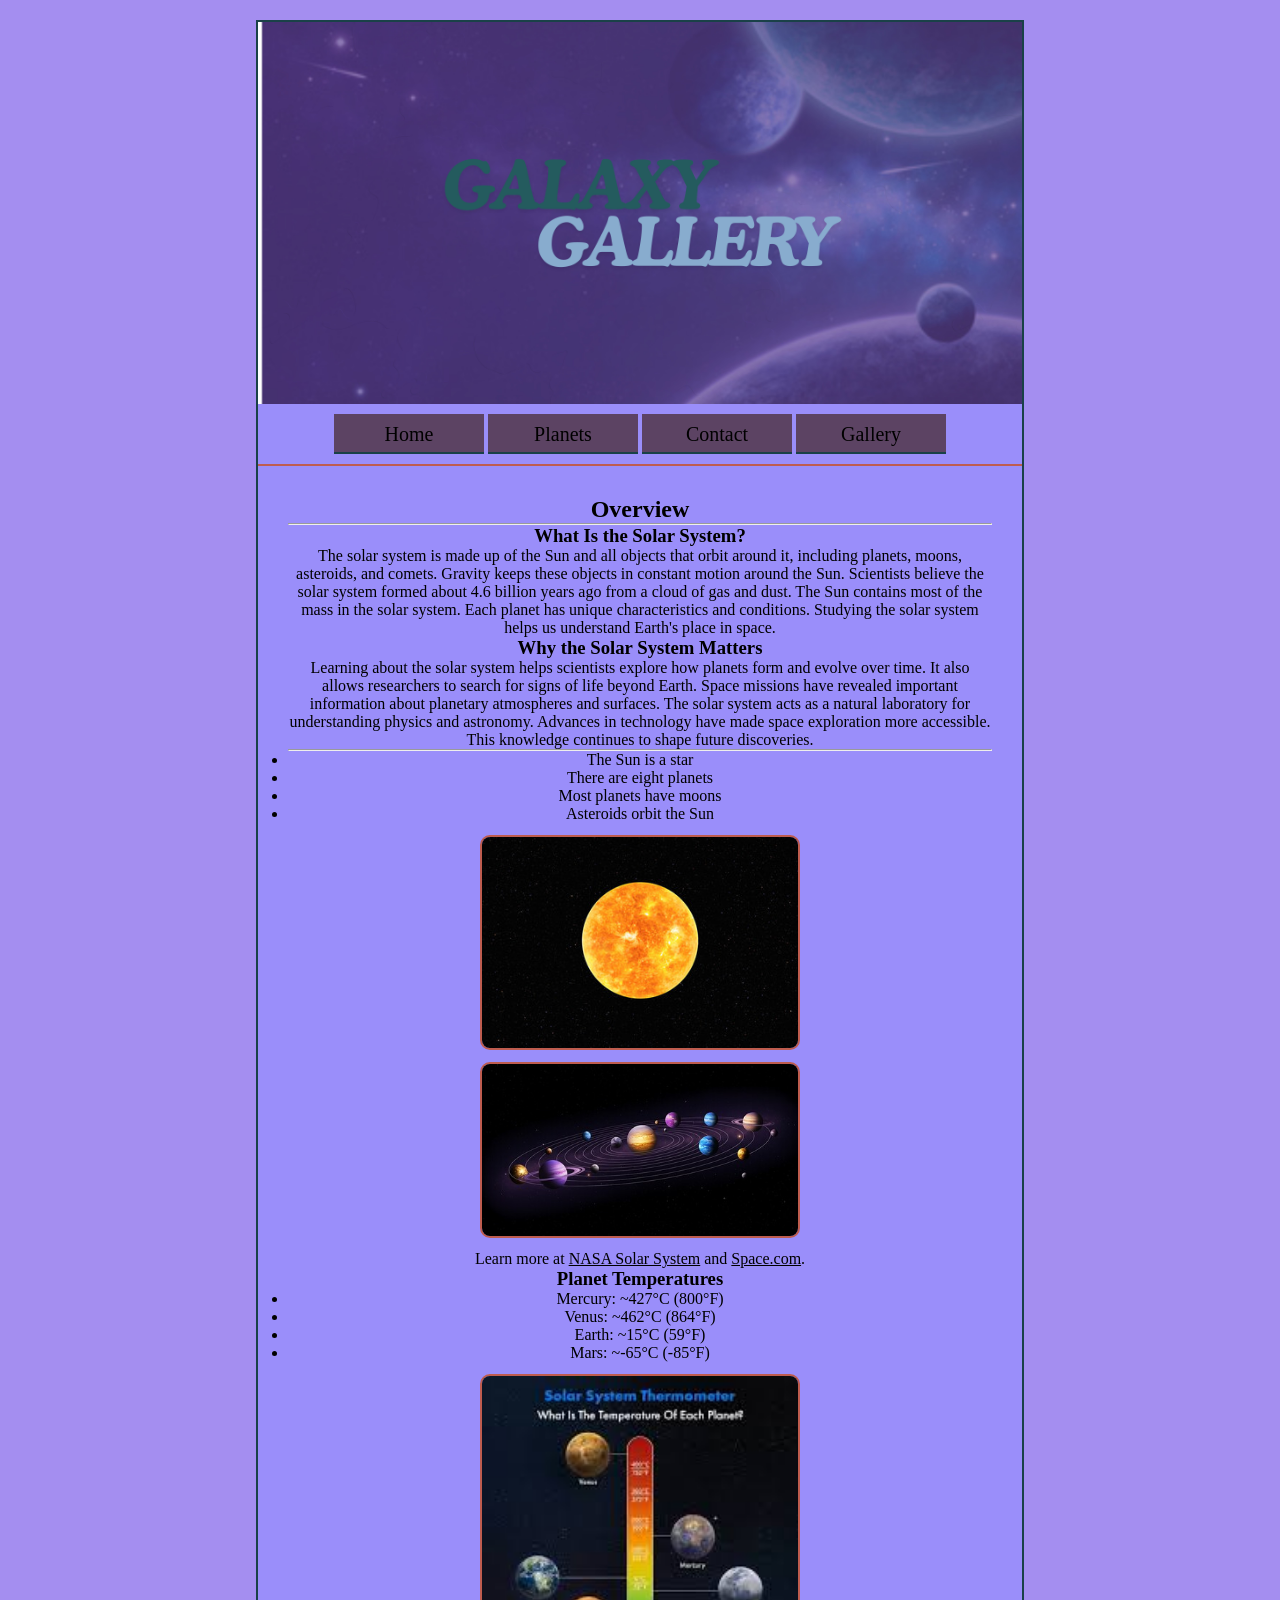
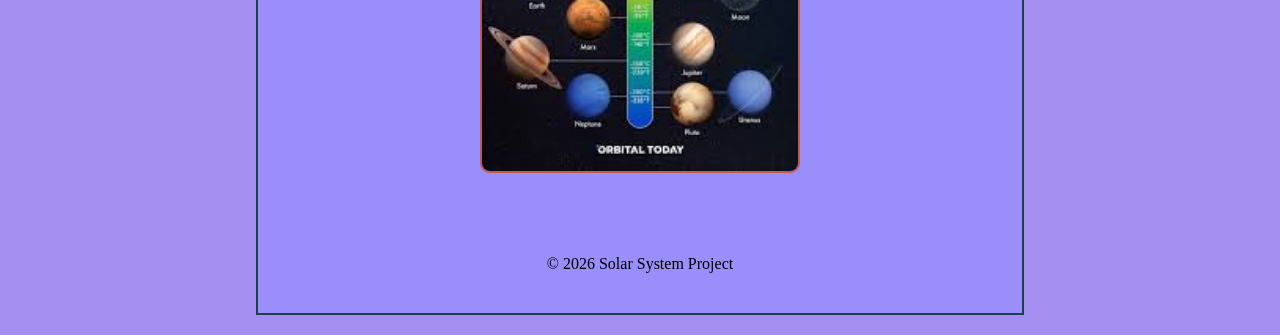
==== responsive/index.html @ 3671f0ec "updated" ====
<!DOCTYPE html>
<html lang="en">
<head>
    <meta charset="UTF-8">
    <meta name="viewport" content="width=device-width, initial-scale=1.0">
    <title>The Solar System</title>
    <link rel="stylesheet" href="css/styles.css">
</head>
<body>
<div id="container">

<header>
    <img src="images/GALAXY%20GALLERY.jpg" alt="galaxy gallery">
</header>

<nav>
    <ul>
        <li><a href="index.html">Home</a></li>
        <li><a href="planets.html">Planets</a></li>
        <li><a href="contact.html">Contact</a></li>
        <li><a href="gallery.html">Gallery</a></li>
    </ul>
</nav>

<main>
    <section>
        
    
    <h2>Overview</h2>

    <hr>

    <h3>What Is the Solar System?</h3>
    <p>
        The solar system is made up of the Sun and all objects that orbit around it,
        including planets, moons, asteroids, and comets. Gravity keeps these objects
        in constant motion around the Sun. Scientists believe the solar system formed
        about 4.6 billion years ago from a cloud of gas and dust. The Sun contains most
        of the mass in the solar system. Each planet has unique characteristics and
        conditions. Studying the solar system helps us understand Earth's place in space.
    </p>

    <h3>Why the Solar System Matters</h3>
    <p>
        Learning about the solar system helps scientists explore how planets form and
        evolve over time. It also allows researchers to search for signs of life beyond
        Earth. Space missions have revealed important information about planetary
        atmospheres and surfaces. The solar system acts as a natural laboratory for
        understanding physics and astronomy. Advances in technology have made space
        exploration more accessible. This knowledge continues to shape future discoveries.
    </p>

    <hr>

    <ul>
        <li>The Sun is a star</li>
        <li>There are eight planets</li>
        <li>Most planets have moons</li>
        <li>Asteroids orbit the Sun</li>
    </ul>

    <img src="images/sun.jpg" alt="The Sun">
    <img src="images/planets.jpg" alt="Planets in the solar system">

    <p>
        Learn more at
        <a href="https://solarsystem.nasa.gov" target="_blank" rel="noopener noreferrer">NASA Solar System</a>
        and
        <a href="https://www.space.com" target="_blank" rel="noopener noreferrer">Space.com</a>.
    </p>
    </section>
    <aside>
        <h3>Planet Temperatures</h3>
        <ul>
            <li>Mercury: ~427°C (800°F)</li>
            <li>Venus: ~462°C (864°F)</li>
            <li>Earth: ~15°C (59°F)</li>
            <li>Mars: ~-65°C (-85°F)</li>
        </ul>

        <img src="images/planet%20temps.jpg" alt="Planets Temperatures">
    </aside>


</main>

<footer>
    &copy; 2026 Solar System Project
</footer>

</div>

</body>
</html>
---- responsive/css/styles.css ----
/* global styles */
* {
  margin: 0;
  padding: 0;
  box-sizing: border-box;
}

body {
  background-color: #A48EF0;
  text-align: center;
}

/* Set all h3 headings to black */
h3 {
  color: #000000;
}

img {
  display: block;
  margin: 12px auto;
  width: 100%;
  max-width: 320px;
  height: auto;
  border: 2px solid #BE5C4F;
  border-radius: 10px;
}

a {
  color: black;
}

a:hover {
  text-decoration: none;
}

/* Mobile Styles */

#container {
  border: 2px solid #1A4148;
}

nav { 
  text-align: center;
}

nav ul {
  padding: 0;
  list-style-type: none;
}

nav li {
  display: block;
}

nav li a {
  display: block;
  background-color: #5C4363;
  height: 40px;
  line-height: 40px;
  text-decoration: none;
  font-size: 20px;
  border-bottom: 2px solid #1A4148;
}
nav li a:hover {
  background-color: #1A4148;
  color: #EF7F71;
}

main {
  padding: 20px;
  margin: 10px;
}

.main_content {
  padding: 10px;
}

.col {
  margin: 10px 0;
}

.col img {
  border-radius: 10px;
  border: 2px solid #BE5C4F;
}

/* Keep header/banner images full-width (don't constrain by max-width) */
header img {
  width: 100%;
  max-width: none;
  display: block;
  margin: 0 auto;
  border: none;
  border-radius: 0;
}

/* Make most page images match .col visuals (rounded, bordered, spaced) */
/* image consistency block removed per revert request */

footer {
  padding: 40px;
  text-align: center;
}

iframe {
  display: block;
  width: 65%;
  margin: 20px auto;
  height: 450px;
}

.contact_content {
  text-align: center;
}

#single_col {
  display: block;
  width: 65%;
  margin: 20px auto;
}
#single_col img {
  display: block;
  width: 65%;
  margin: 20px auto;
}
.center {
  text-align: center;
}

.location {
  display: flex;
}

/* Make gallery column images a consistent size */
.gallery .col img {
  width: 320px;
  max-width: 100%;
  height: auto;
  margin: 12px auto;
}

/* tablet styles */
@media (min-width: 768px) {
  nav {
    padding: 10px 0px;
    border-bottom: 2px solid #BE5C4F;
  }

  nav li {
    display: inline;
  }

  nav li a {
    display: inline-block;
    width: 150px;
    height: 40px;
  }

  .col img {
    width: 65%;
  }
}

#single_col {
  display: block;
  width: 65%;
  margin: 20px auto;
}
#single_col img {
  display: block;
  width: 65%;
  margin: 20px auto;
}
.center {
  text-align: center;
}

.location {
  display: flex;
}
/* desktop styles */

@media (min-width: 1024px) {
  #container {
    width: 60%;
    margin: 20px auto;
    background-color: #9A8EFA;
  }

  .gallery {
    display: flex; 
  }

  .col {
    border: 4px solid #BE5C4F;
    margin: 10px;
    padding: 10px;
    border-radius: 10px;
  }

  .col img {
    width: 75%;
  }
  .col h3 {
    text-align: center;
    color: #000000;
  }

  #single_col {
  display: block;
  width: 65%;
  margin: 20px auto;
}
#single_col img {
  display: block;
  width: 65%;
  margin: 20px auto;
}
.center {
  text-align: center;
}

.location {
  display: flex;
}
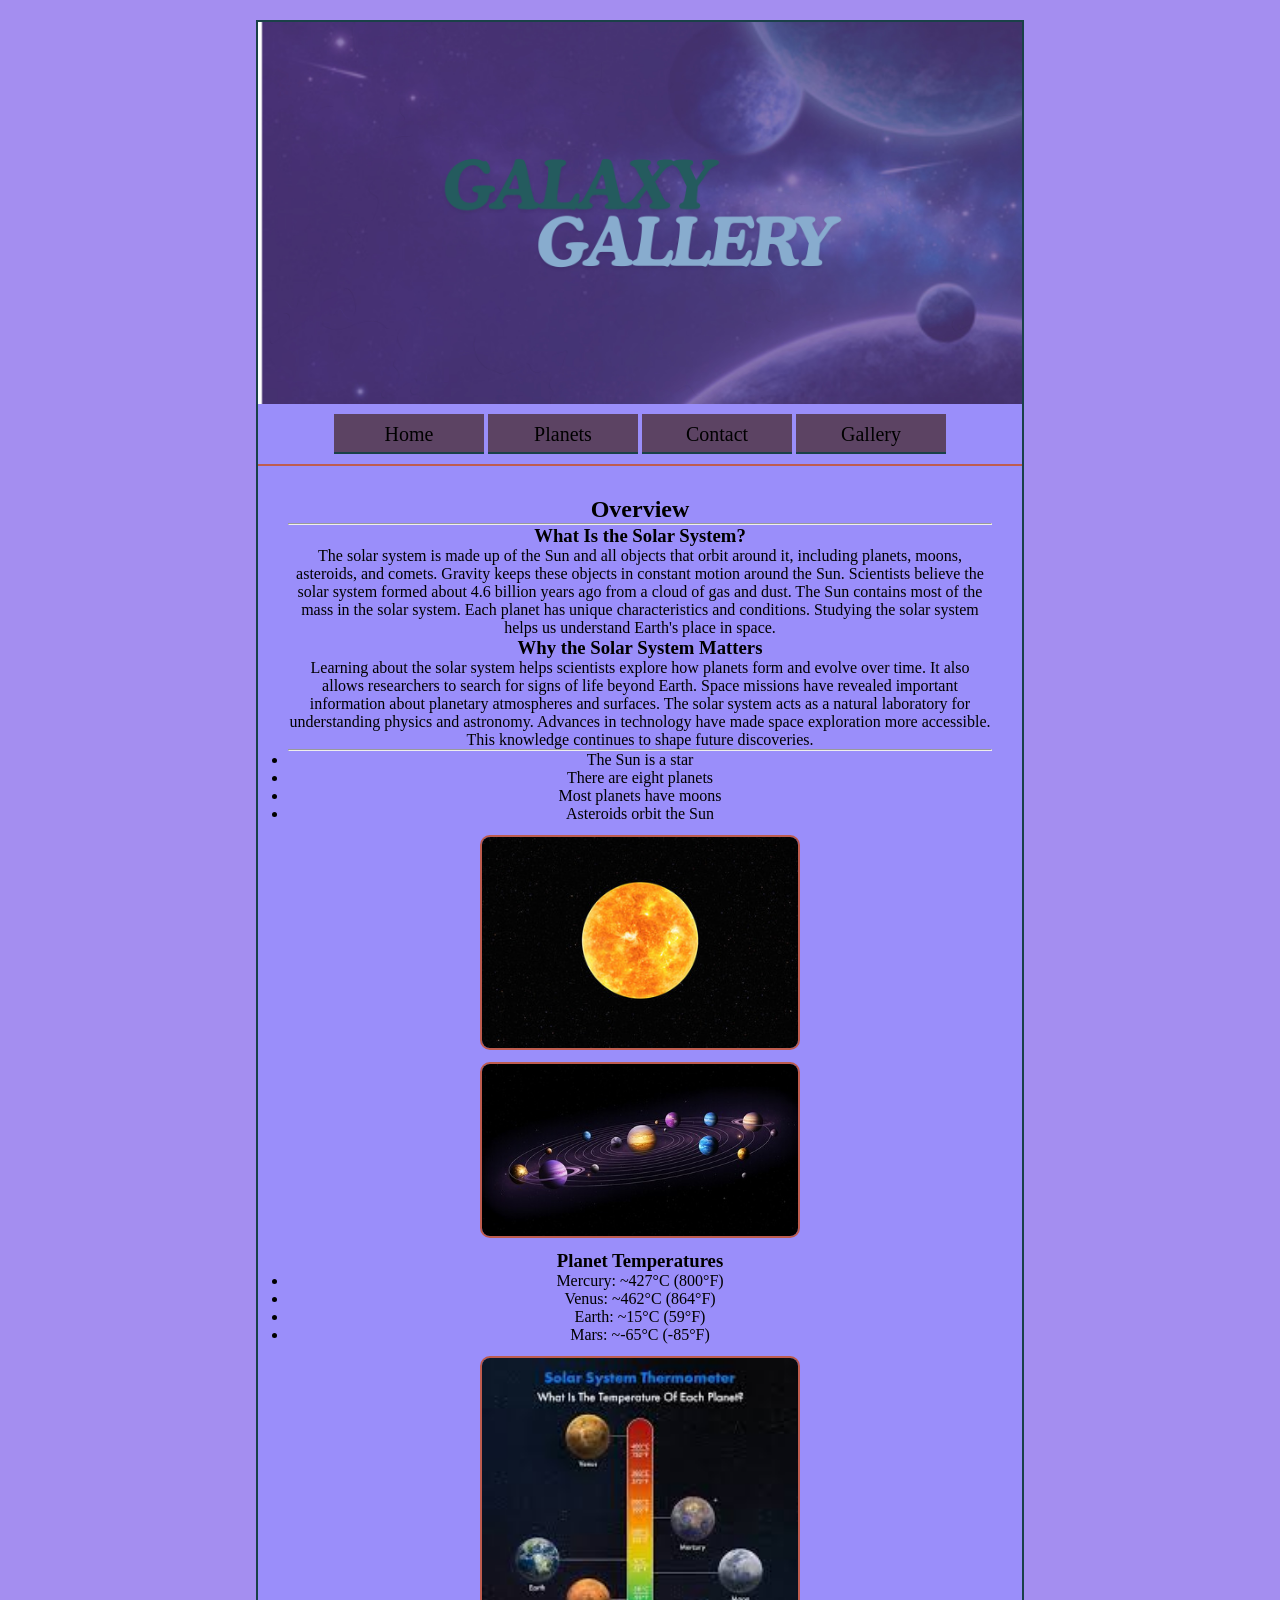
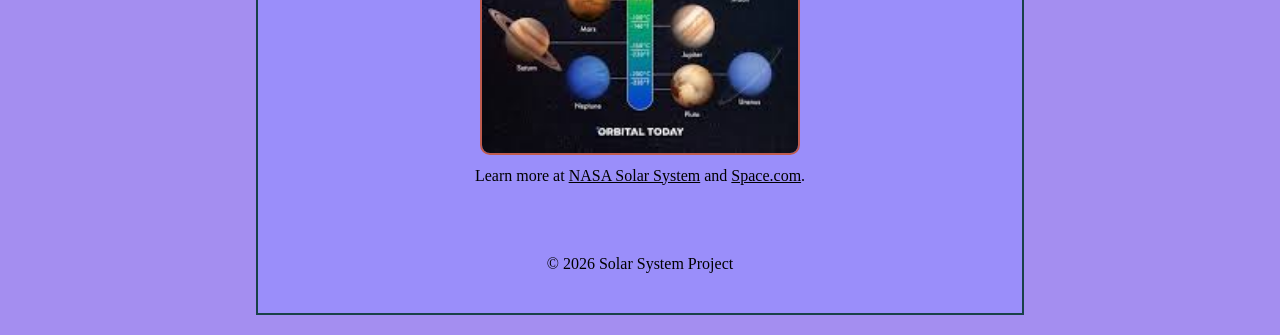
==== commit 572ba470: "update" ====
--- a/responsive/index.html
+++ b/responsive/index.html
@@ -62,12 +62,7 @@
     <img src="images/sun.jpg" alt="The Sun">
     <img src="images/planets.jpg" alt="Planets in the solar system">
 
-    <p>
-        Learn more at
-        <a href="https://solarsystem.nasa.gov" target="_blank" rel="noopener noreferrer">NASA Solar System</a>
-        and
-        <a href="https://www.space.com" target="_blank" rel="noopener noreferrer">Space.com</a>.
-    </p>
+   
     </section>
     <aside>
         <h3>Planet Temperatures</h3>
@@ -80,7 +75,12 @@
 
         <img src="images/planet%20temps.jpg" alt="Planets Temperatures">
     </aside>
-
+ <p>
+        Learn more at
+        <a href="https://solarsystem.nasa.gov" target="_blank" rel="noopener noreferrer">NASA Solar System</a>
+        and
+        <a href="https://www.space.com" target="_blank" rel="noopener noreferrer">Space.com</a>.
+    </p>
 
 </main>
 
--- a/responsive/css/styles.css
+++ b/responsive/css/styles.css
@@ -224,3 +224,4 @@
   display: flex;
 }
 
+}
